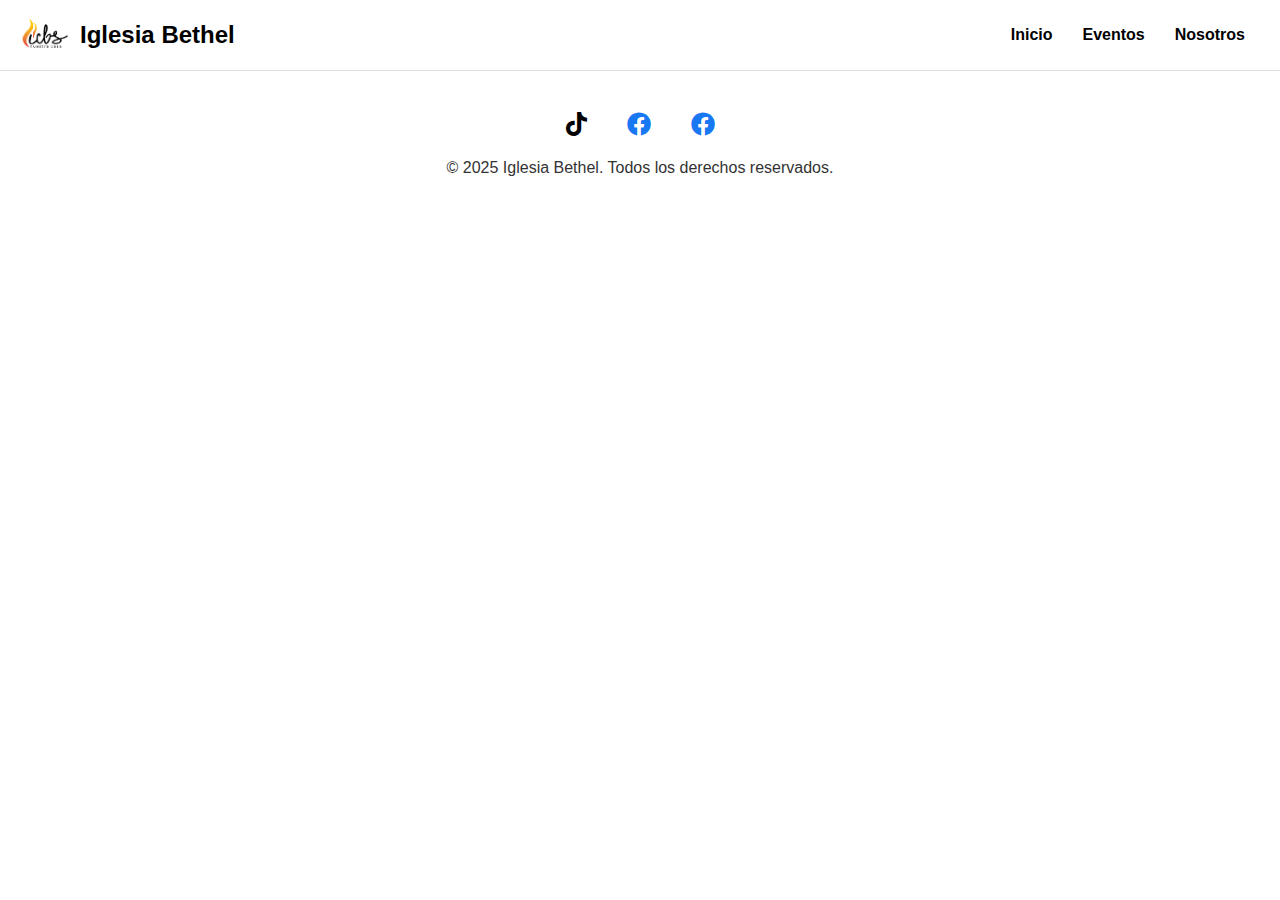
==== Index1.html @ 4ffeefb9 "Add files via upload" ====
<!DOCTYPE html>
<html lang="es">
<head>
    <meta charset="UTF-8">
    <meta name="viewport" content="width=device-width, initial-scale=1.0">
    <title>Iglesia Bethel</title>
    <link rel="stylesheet" href="style1.css">
    <!-- Iconos de redes sociales y hamburguesa -->
    <link rel="stylesheet" href="https://cdnjs.cloudflare.com/ajax/libs/font-awesome/6.0.0/css/all.min.css">
</head>
<body>
    <!-- Encabezado -->
    <header>
        <div class="logo-container">
            <img src="LOGO-SABANAGRANDE.png" alt="Logo Iglesia Bethel" class="logo">
            <h1>Iglesia Bethel</h1>
        </div>
        <!-- Ícono de hamburguesa para móviles -->
        <div class="hamburger" id="hamburger">
            <i class="fas fa-bars"></i>
        </div>
        <!-- Menú -->
        <nav id="nav-menu">
            <ul>
                <li><a href="index.html">Inicio</a></li>
                <li><a href="Index1.html">Eventos</a></li>
                <li><a href="index2.html">Nosotros</a></li>
            </ul>
        </nav>
    </header>

   <!-- Pie de Página -->
   <footer>
    <div class="social-icons">
        <a href="https://www.tiktok.com/@icbsjuvenildreamers?_t=ZS-8um473U8QJG&_r=1" target="_blank"><i class="fab fa-tiktok"></i></a>
        <a href="https://www.facebook.com/share/15k4A4BxZU/?mibextid=wwXIfr" target="_blank"><i class="fab fa-facebook"></i></a>
        <a href="https://www.facebook.com/share/1665Ab78tM/?mibextid=wwXIfr" target="_blank"><i class="fab fa-facebook"></i></a>
    </div>
    <p>&copy; 2025 Iglesia Bethel. Todos los derechos reservados.</p>
</footer>

<script src="script.js"></script>
</body>
</html>
---- style1.css ----
/* Estilos generales para el menú y el footer */
body {
    font-family: Arial, sans-serif;
    margin: 0;
    padding: 0;
    background-color: #ffffff; /* Fondo blanco */
    color: #333;
}

/* Encabezado y menú */
header {
    background-color: #ffffff; /* Fondo blanco */
    color: #000;
    padding: 10px 20px;
    display: flex;
    justify-content: space-between;
    align-items: center;
    box-shadow: 0 2px 4px rgba(0, 0, 0, 0.1); /* Sombra suave */
    position: relative;
}

.logo-container {
    display: flex;
    align-items: center;
}

.logo {
    width: 50px;
    height: 50px;
    margin-right: 10px;
}

header h1 {
    font-size: 24px;
    margin: 0;
}

/* Menú hamburguesa (oculto por defecto) */
.hamburger {
    display: none;
    font-size: 24px;
    cursor: pointer;
}

/* Estilos para la lista del menú */
nav ul {
    list-style: none;
    padding: 0;
    margin: 0;
    display: flex;
}

nav ul li {
    margin: 0 15px;
}

nav ul li a {
    color: #000;
    text-decoration: none;
    font-weight: bold;
    transition: color 0.3s ease;
}

nav ul li a:hover {
    color: #ffd700; /* Color dorado al hacer hover */
}

/* Pie de página */
footer {
    background-color: #ffffff; /* Fondo blanco */
    color: #333;
    text-align: center;
    padding: 20px 0;
    border-top: 1px solid #e0e0e0; /* Borde superior */
}

.social-icons {
    margin-bottom: 10px;
}

.social-icons a {
    color: #666; /* Color gris para los íconos */
    font-size: 24px;
    margin: 0 10px;
    transition: color 0.3s ease;
}

.social-icons a:hover {
    color: #000; /* Color negro al pasar el mouse */
}

/* Estilos responsive para el menú */
@media (max-width: 768px) {
    /* Mostrar ícono de hamburguesa en móviles */
    .hamburger {
        display: block;
    }

    /* Ocultar menú por defecto en móviles */
    nav {
        display: none;
        position: absolute;
        top: 100%;
        left: 0;
        width: 100%;
        background-color: #ffffff;
        box-shadow: 0 4px 8px rgba(0, 0, 0, 0.1);
    }

    /* Mostrar menú cuando está activo */
    nav.active {
        display: block;
    }

    /* Cambiar a disposición vertical en móviles */
    nav ul {
        flex-direction: column;
    }

    nav ul li {
        margin: 10px 0;
        text-align: center;
    }
}

/* Estilos para el footer */
footer {
    background-color: #ffffff; /* Fondo blanco */
    color: #333;
    text-align: center;
    padding: 40px 0; /* Más padding */
    border-top: 1px solid #e0e0e0; /* Borde superior */
    position: relative; /* Para posicionar los íconos correctamente */
}

/* Contenedor de íconos de redes sociales en el footer */
.social-icons {
    margin-bottom: 20px; /* Más espacio */
    display: flex;
    justify-content: center; /* Centrar los íconos */
    gap: 20px; /* Espacio entre los íconos */
}

/* Estilos base para los íconos de redes sociales */
.social-icons a {
    background-color: transparent; /* Fondo transparente */
    color: inherit; /* Hereda el color del ícono */
    font-size: 24px; /* Tamaño del ícono */
    text-decoration: none; /* Quita el subrayado */
    transition: all 0.3s ease;
}

/* Efecto al hacer hover */
.social-icons a:hover {
    transform: scale(1.1); /* Efecto de escala */
}

/* Colores personalizados para cada red social */
.social-icons .fa-tiktok {
    color: #000000; /* Color negro para TikTok */
}

.social-icons .fa-facebook {
    color: #1877f2; /* Color azul de Facebook */
}

/* Ajustes para dispositivos móviles */
@media (max-width: 768px) {
    .social-icons a {
        font-size: 20px; /* Ícono más pequeño */
    }
}
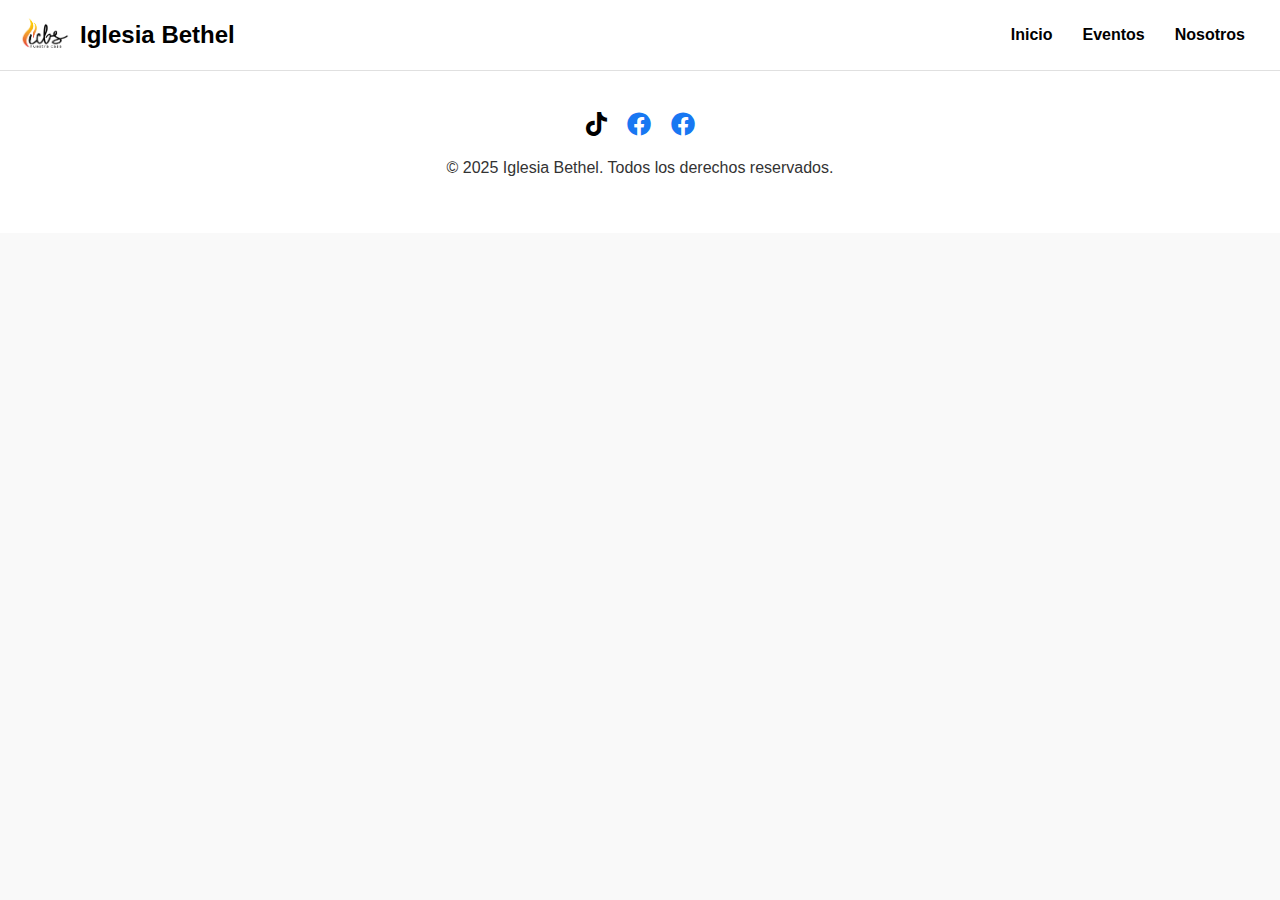
==== commit 6b0f55c0: "Add files via upload" ====
--- a/Index1.html
+++ b/Index1.html
@@ -4,13 +4,13 @@
     <meta charset="UTF-8">
     <meta name="viewport" content="width=device-width, initial-scale=1.0">
     <title>Iglesia Bethel</title>
-    <link rel="stylesheet" href="style1.css">
+    <link rel="stylesheet" href="style.css">
     <!-- Iconos de redes sociales y hamburguesa -->
     <link rel="stylesheet" href="https://cdnjs.cloudflare.com/ajax/libs/font-awesome/6.0.0/css/all.min.css">
 </head>
 <body>
-    <!-- Encabezado -->
-    <header>
+     <!-- Encabezado -->
+     <header>
         <div class="logo-container">
             <img src="LOGO-SABANAGRANDE.png" alt="Logo Iglesia Bethel" class="logo">
             <h1>Iglesia Bethel</h1>
@@ -26,8 +26,14 @@
                 <li><a href="Index1.html">Eventos</a></li>
                 <li><a href="index2.html">Nosotros</a></li>
             </ul>
+            <!-- Imagen dentro del menú (solo para móviles) -->
+            <div class="menu-image">
+                <img src="LOGO-SABANAGRANDE.png" alt="Imagen del menú">
+            </div>
         </nav>
     </header>
+
+    <script src="script.js"></script>
 
    <!-- Pie de Página -->
    <footer>
@@ -39,6 +45,5 @@
     <p>&copy; 2025 Iglesia Bethel. Todos los derechos reservados.</p>
 </footer>
 
-<script src="script.js"></script>
 </body>
 </html>--- a/style.css
+++ b/style.css
@@ -0,0 +1,249 @@
+/* Estilos generales */
+body {
+    font-family: 'Arial', sans-serif;
+    margin: 0;
+    padding: 0;
+    background-color: #f9f9f9;
+    color: #333;
+}
+
+/* Encabezado */
+header {
+    background-color: #ffffff;
+    color: #000;
+    padding: 10px 20px;
+    display: flex;
+    justify-content: space-between;
+    align-items: center;
+    box-shadow: 0 2px 4px rgba(0, 0, 0, 0.1);
+    position: relative;
+}
+
+/* Contenedor del logo */
+.logo-container {
+    display: flex;
+    align-items: center;
+}
+
+.logo {
+    width: 50px;
+    height: 50px;
+    margin-right: 10px;
+}
+
+header h1 {
+    font-size: 24px;
+    margin: 0;
+}
+
+/* Ícono de hamburguesa */
+.hamburger {
+    display: none; /* Oculto por defecto en pantallas grandes */
+    font-size: 24px;
+    cursor: pointer;
+}
+
+/* Menú de navegación */
+nav {
+    display: flex;
+    align-items: center;
+}
+
+nav ul {
+    list-style: none;
+    padding: 0;
+    margin: 0;
+    display: flex;
+}
+
+nav ul li {
+    margin: 0 15px;
+}
+
+nav ul li a {
+    color: #000;
+    text-decoration: none;
+    font-weight: bold;
+    transition: color 0.3s ease;
+}
+
+nav ul li a:hover {
+    color: #9c27b0; /* Morado claro al hacer hover */
+}
+
+/* Ocultar la imagen en la versión de escritorio */
+.menu-image {
+    display: none;
+}
+
+/* Estilos para móviles */
+@media (max-width: 768px) {
+    /* Mostrar el ícono de hamburguesa en móviles */
+    .hamburger {
+        display: block;
+    }
+
+    /* Ocultar el menú por defecto en móviles */
+    nav {
+        display: none;
+        position: fixed; /* Fijo para que se superponga */
+        top: 0;
+        right: -250px; /* Inicialmente fuera de la pantalla */
+        width: 250px; /* Ancho pequeño */
+        height: 100vh; /* Altura completa */
+        background-color: #ffffff;
+        border-left: 2px solid #9c27b0; /* Borde izquierdo morado */
+        box-shadow: -4px 0 8px rgba(0, 0, 0, 0.1);
+        z-index: 1000; /* Asegura que el menú esté por encima de otros elementos */
+        transition: right 0.3s ease; /* Animación suave */
+    }
+
+    /* Mostrar el menú cuando está activo */
+    nav.active {
+        display: block; /* Mostrar el menú */
+        right: 0; /* Muestra el menú desde la derecha */
+    }
+
+    /* Estilos para el menú en móviles */
+    nav ul {
+        flex-direction: column; /* Elementos uno debajo del otro */
+        padding: 20px 0; /* Espaciado interno */
+    }
+
+    nav ul li {
+        margin: 0; /* Sin margen entre elementos */
+        text-align: left; /* Alinear texto a la izquierda */
+        padding: 10px 20px; /* Espaciado interno */
+    }
+
+    nav ul li a {
+        font-size: 16px;
+        display: block; /* Hace que los enlaces ocupen todo el ancho */
+        color: #333; /* Color de texto oscuro */
+        text-decoration: none;
+        transition: color 0.3s ease;
+    }
+
+    nav ul li a:hover {
+        color: #9c27b0; /* Morado claro al hacer hover */
+    }
+
+    /* Mostrar la imagen solo en móviles */
+    .menu-image {
+        display: block; /* Mostrar la imagen */
+        text-align: center; /* Centrar la imagen */
+        padding: 20px; /* Espaciado interno */
+        border-top: 2px solid #9c27b0; /* Borde superior morado */
+        margin-top: 20px; /* Espacio entre el menú y la imagen */
+    }
+
+    .menu-image img {
+        max-width: 100%; /* Ajustar la imagen al ancho del menú */
+        height: auto; /* Mantener la proporción */
+        border-radius: 8px; /* Bordes redondeados */
+    }
+}
+
+/* Sección Hero */
+.hero {
+    text-align: center;
+    padding: 100px 20px;
+    background-color: #f0f0f0; /* Fondo gris claro */
+    color: #333;
+}
+
+/* Estilos del título */
+.animated-title {
+    color: #9c27b0; /* Morado claro */
+    font-size: 48px;
+    margin-bottom: 20px;
+    opacity: 0; /* Inicialmente invisible */
+    transform: scale(0.8); /* Escala inicial para el efecto de "pop" */
+    animation: popIn 1s ease forwards; /* Animación de "pop" */
+}
+
+/* Animación de "pop" para el título */
+@keyframes popIn {
+    0% {
+        opacity: 0;
+        transform: scale(0.8);
+    }
+    100% {
+        opacity: 1;
+        transform: scale(1);
+    }
+}
+
+/* Estilos del texto inspiracional */
+.inspirational-text {
+    font-size: 18px;
+    line-height: 1.6;
+    max-width: 800px;
+    margin: 20px auto;
+    padding: 0 20px;
+    color: #555;
+    text-align: justify;
+    opacity: 0; /* Inicialmente invisible */
+    transform: translateY(20px); /* Desplazamiento inicial */
+    animation: fadeInUp 1s ease 0.5s forwards; /* Animación de "fade-in" con retraso */
+}
+
+/* Animación de "fade-in" para el texto */
+@keyframes fadeInUp {
+    0% {
+        opacity: 0;
+        transform: translateY(20px);
+    }
+    100% {
+        opacity: 1;
+        transform: translateY(0);
+    }
+}
+
+/* Estilos para el footer */
+footer {
+    background-color: #ffffff; /* Fondo blanco */
+    color: #333;
+    text-align: center;
+    padding: 40px 0; /* Más padding */
+    border-top: 1px solid #e0e0e0; /* Borde superior */
+    position: relative; /* Para posicionar los íconos correctamente */
+}
+
+/* Contenedor de íconos de redes sociales en el footer */
+.social-icons {
+    margin-bottom: 20px; /* Más espacio */
+    display: flex;
+    justify-content: center; /* Centrar los íconos */
+    gap: 20px; /* Espacio entre los íconos */
+}
+
+/* Estilos base para los íconos de redes sociales */
+.social-icons a {
+    background-color: transparent; /* Fondo transparente */
+    color: inherit; /* Hereda el color del ícono */
+    font-size: 24px; /* Tamaño del ícono */
+    text-decoration: none; /* Quita el subrayado */
+    transition: all 0.3s ease;
+}
+
+/* Efecto al hacer hover */
+.social-icons a:hover {
+    transform: scale(1.1); /* Efecto de escala */
+}
+
+/* Colores personalizados para cada red social */
+.social-icons .fa-tiktok {
+    color: #000000; /* Color negro para TikTok */
+}
+
+.social-icons .fa-facebook {
+    color: #1877f2; /* Color azul de Facebook */
+}
+
+/* Ajustes para dispositivos móviles */
+@media (max-width: 768px) {
+    .social-icons a {
+        font-size: 20px; /* Ícono más pequeño */
+    }
+}